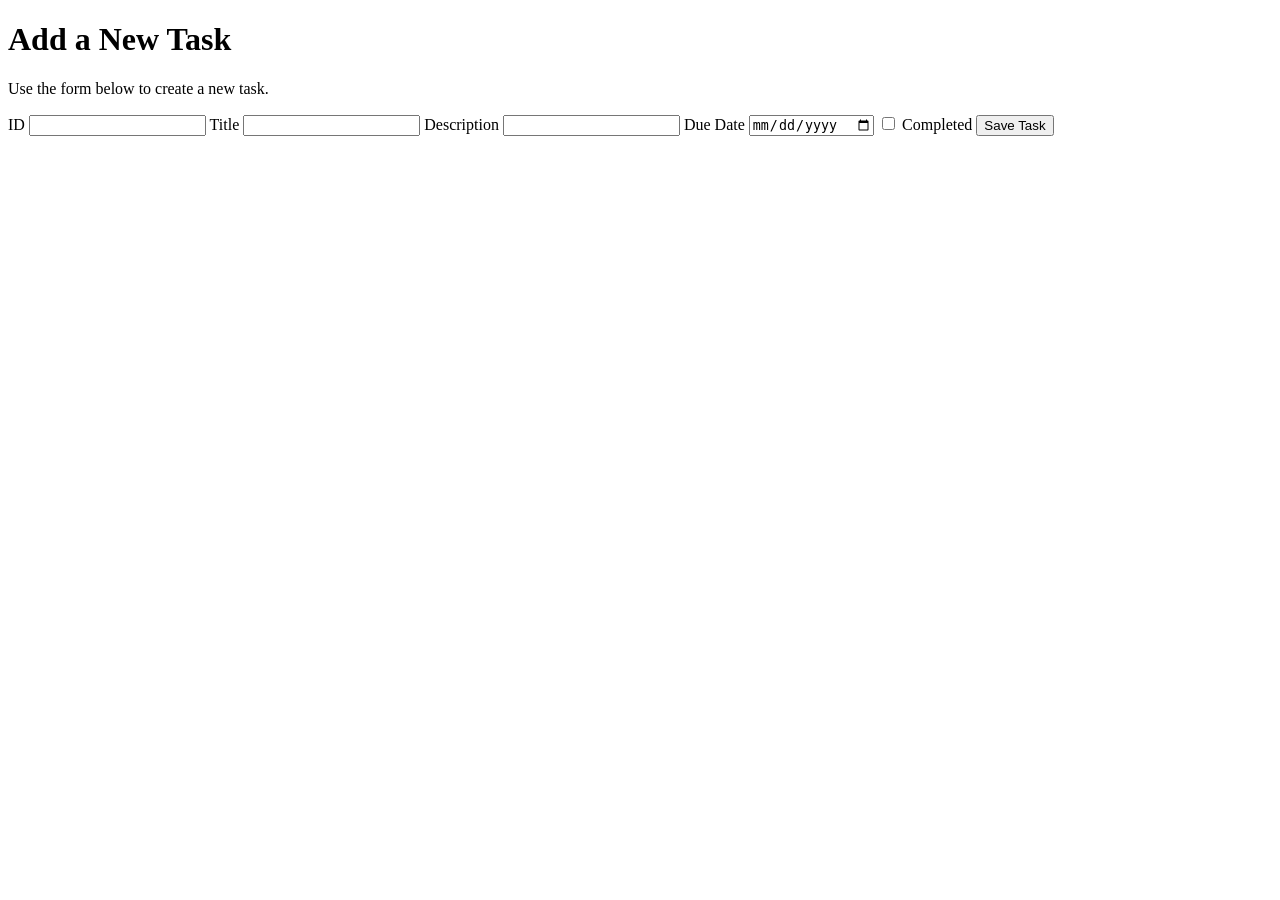
==== src/main/resources/templates/add-task.html @ b4bee88e "Hi" ====
<!DOCTYPE html>
<html xmlns:th="http://www.thymeleaf.org">
<head>
    <meta charset="UTF-8">
    <title>Add a Task</title>
    <link rel="stylesheet" th:href="@{/css/style.css}">
</head>
<body>
<div class="container">
    <h1>Add a New Task</h1>
    <p class="intro">Use the form below to create a new task.</p>

    <form th:action="@{/addTask}" th:object="${task}" method="post">
        <label for="id">ID</label>
        <input type="number" id="id" th:field="*{id}" required>
        <label for="title">Title</label>
        <input type="text" id="title" th:field="*{title}" required>
        <label for="description">Description</label>
        <input type="text" id="description" th:field="*{description}" required>

        <label for="dueDate">Due Date</label>
        <input type="date" id="dueDate" th:field="*{dueDate}" required>
        <label class="checkbox-row">
            <input type="checkbox" th:field="*{completed}">
            Completed
        </label>

        <button type="submit">Save Task</button>
    </form>
</div>
</body>
</html>
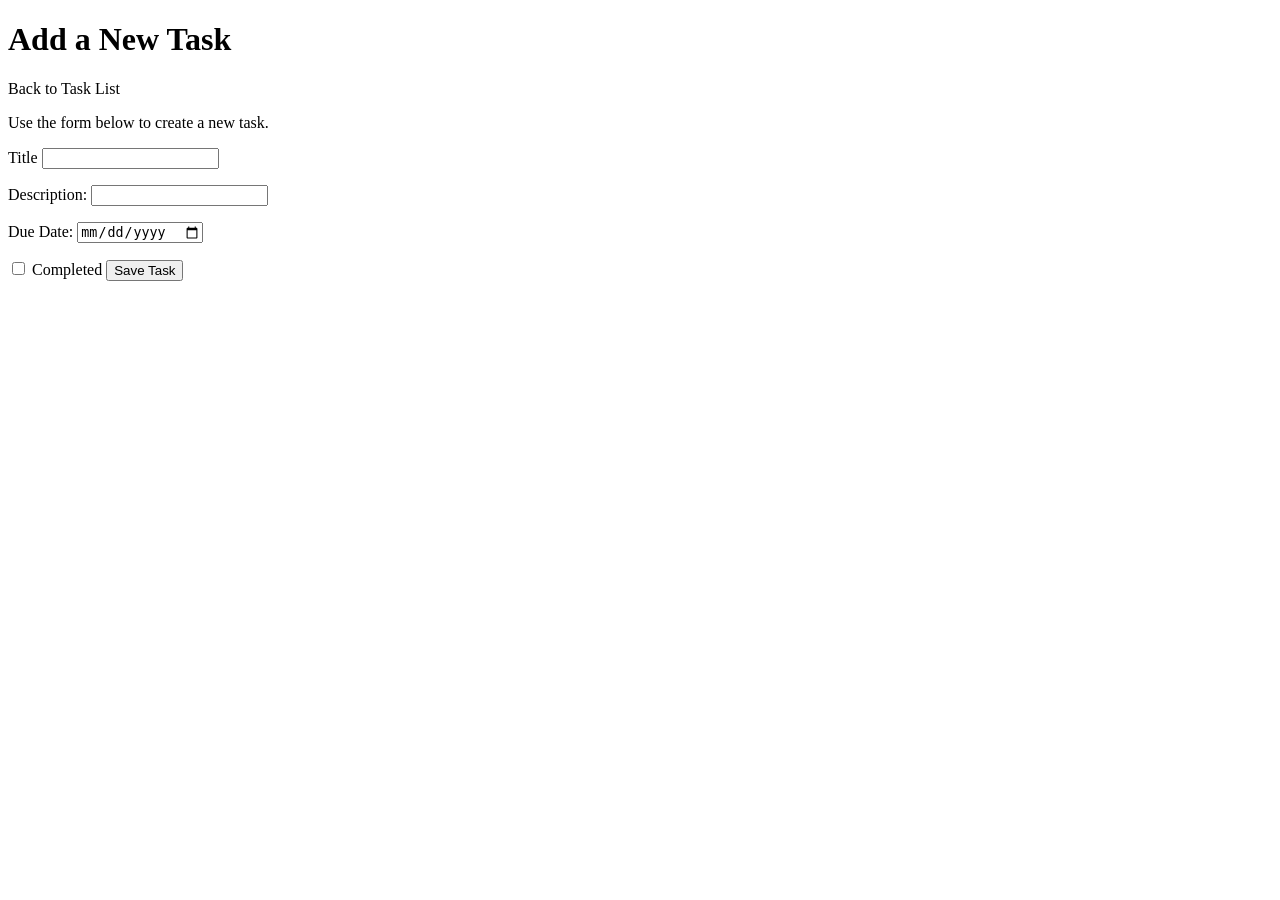
==== commit d986d0d4: "Hi" ====
--- a/src/main/resources/templates/add-task.html
+++ b/src/main/resources/templates/add-task.html
@@ -8,18 +8,29 @@
 <body>
 <div class="container">
     <h1>Add a New Task</h1>
+    <a th:href="@{/}" class="btn secondary-btn">Back to Task List</a>
     <p class="intro">Use the form below to create a new task.</p>
 
     <form th:action="@{/addTask}" th:object="${task}" method="post">
-        <label for="id">ID</label>
-        <input type="number" id="id" th:field="*{id}" required>
+
         <label for="title">Title</label>
-        <input type="text" id="title" th:field="*{title}" required>
-        <label for="description">Description</label>
-        <input type="text" id="description" th:field="*{description}" required>
+        <input type="text" id="title" th:field="*{title}" th:errorclass="input-error">
+        <p class="error-message"
+           th:if="${#fields.hasErrors('title')}"
+           th:errors="*{title}"></p>
 
-        <label for="dueDate">Due Date</label>
-        <input type="date" id="dueDate" th:field="*{dueDate}" required>
+        <label for="description">Description:</label>
+        <input type="text" id="description" th:field="*{description}" th:errorclass="input-error">
+        <p class="error-message"
+           th:if="${#fields.hasErrors('description')}"
+           th:errors="*{description}"></p>
+
+        <label for="dueDate">Due Date:</label>
+        <input type="date" id="dueDate" th:field="*{dueDate}" th:errorclass="input-error">
+        <p class="error-message"
+           th:if="${#fields.hasErrors('dueDate')}"
+           th:errors="*{dueDate}"></p>
+
         <label class="checkbox-row">
             <input type="checkbox" th:field="*{completed}">
             Completed
@@ -29,4 +40,4 @@
     </form>
 </div>
 </body>
-</html>+</html>
